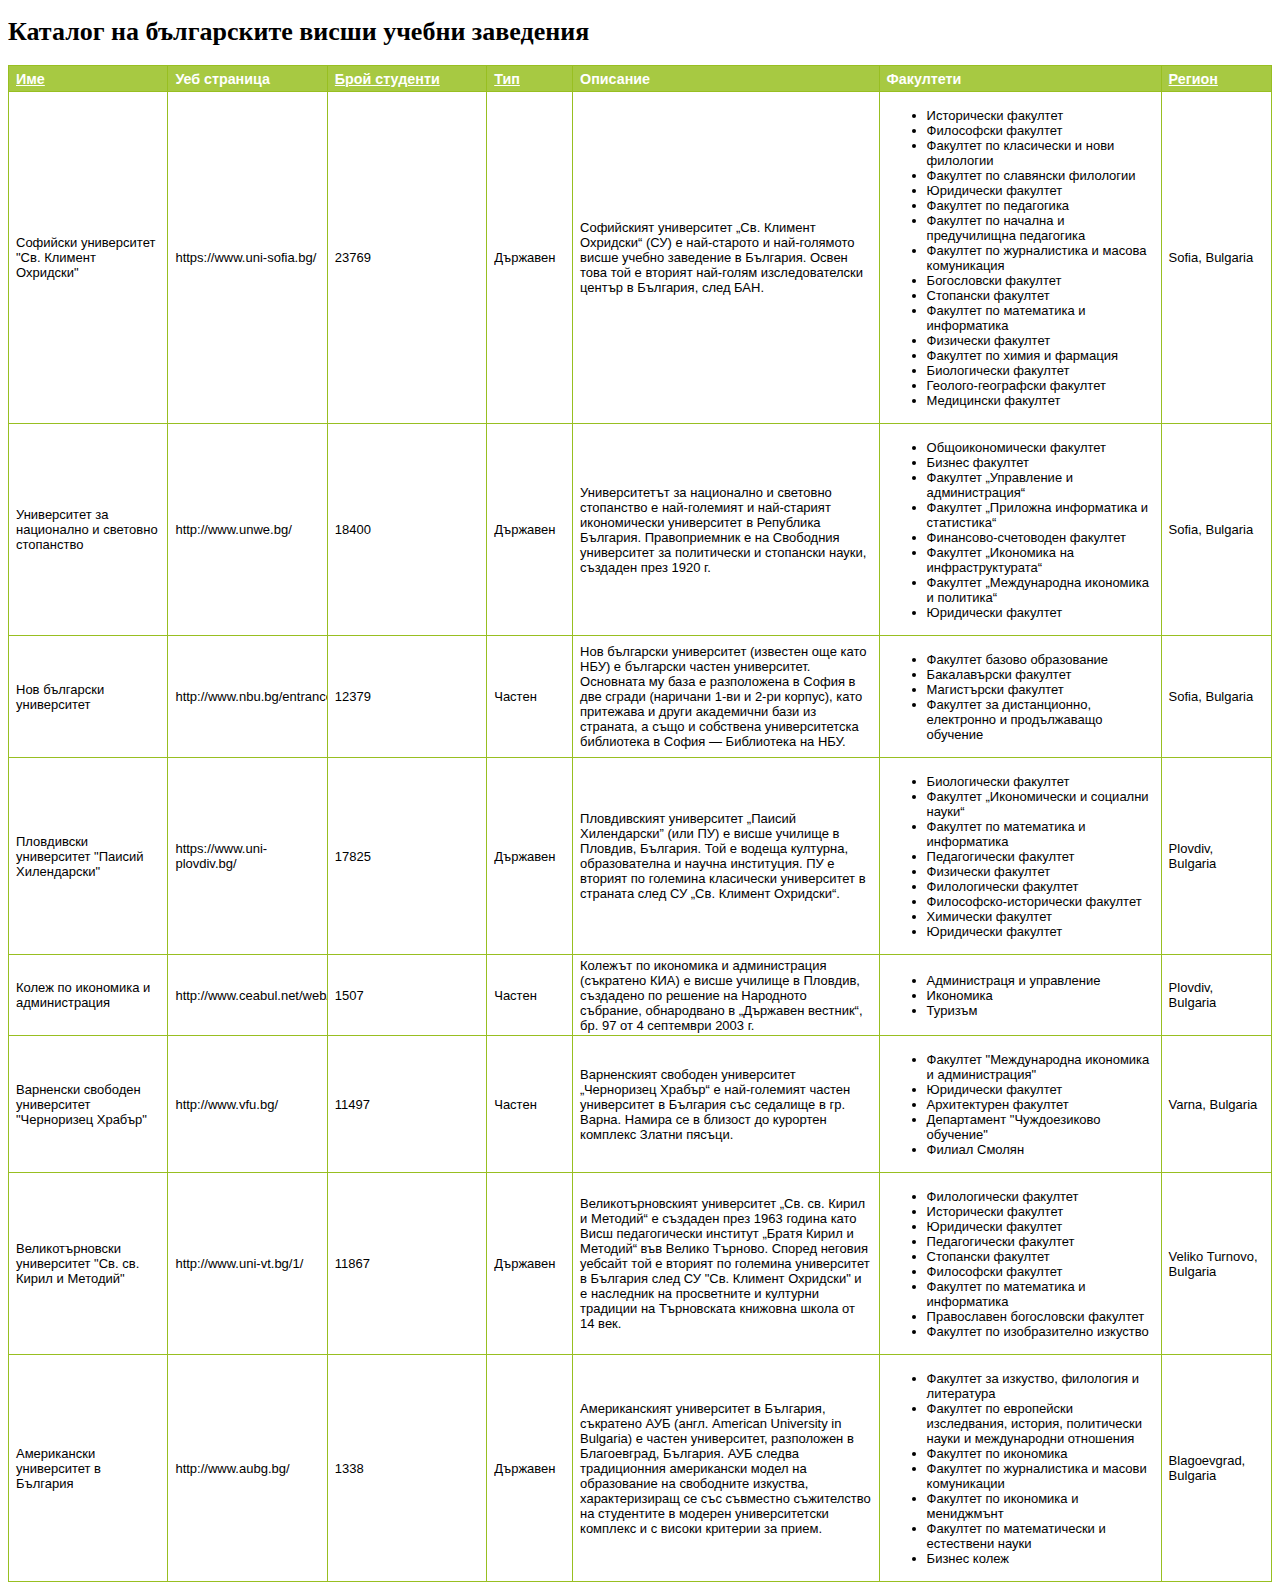
==== index.html @ 9c3a9fad "initial commit" ====
<!DOCTYPE html>
<html>                                                                                                                                      
	<head>                                                                                                                                  
		<meta charset="UTF-8">                                                                       
		<title>Унивеситети</title>                                                                                                         
		<link rel="stylesheet" type="text/css" href="style.css">
		<script src="jquery-1.10.2.min.js"></script>
		<script src="sorttable.js"></script>
		<script src="xslt.js"></script>
		<script>
		window.onload = function() {
			new Transformation().setXml("08_content.xml")
				.setXslt("08_transformation.xsl").transform("table-div");
		}
		</script>
	</head>                                                                                                                                 
	<body>                                                                                                                                  
		<h1>Каталог на българските висши учебни заведения</h1>                                                                                 
		<div id="table-div">  
		</div>  
	</body>        
	<script type="text/javascript">
		$(document).ready(function(){
			alert("Open with Mozilla Firefox or open the ready index_nojs.html");
		});
	</script>
</html>
---- style.css ----
@CHARSET "UTF-8";

html {
	font-size:13px;
}

#universities {
	font-family: Helvetica, "Trebuchet MS", Arial, sans-serif;
	width: 100%;
	border-collapse: collapse;
	table-layout:fixed;
}

#universities td,#universities th {
	font-size: 1em;
	border: 1px solid #98bf21;
	padding: 3px 7px 2px 7px;
	overflow: hidden; 
}

#universities th {
	font-size: 1.1em;
	text-align: left;
	padding-top: 5px;
	padding-bottom: 4px;
	background-color: #A7C942;
	color: #ffffff;
}

#universities tr.alt td {
	color: #000000;
	background-color: #EAF2D3;
}

a {
	color: #669999;
}

#universities th a {
	color: #ffffff;
}

.show_hide {
	cursor:pointer;
}

a:hover {
	
}

a:visited {
	
}
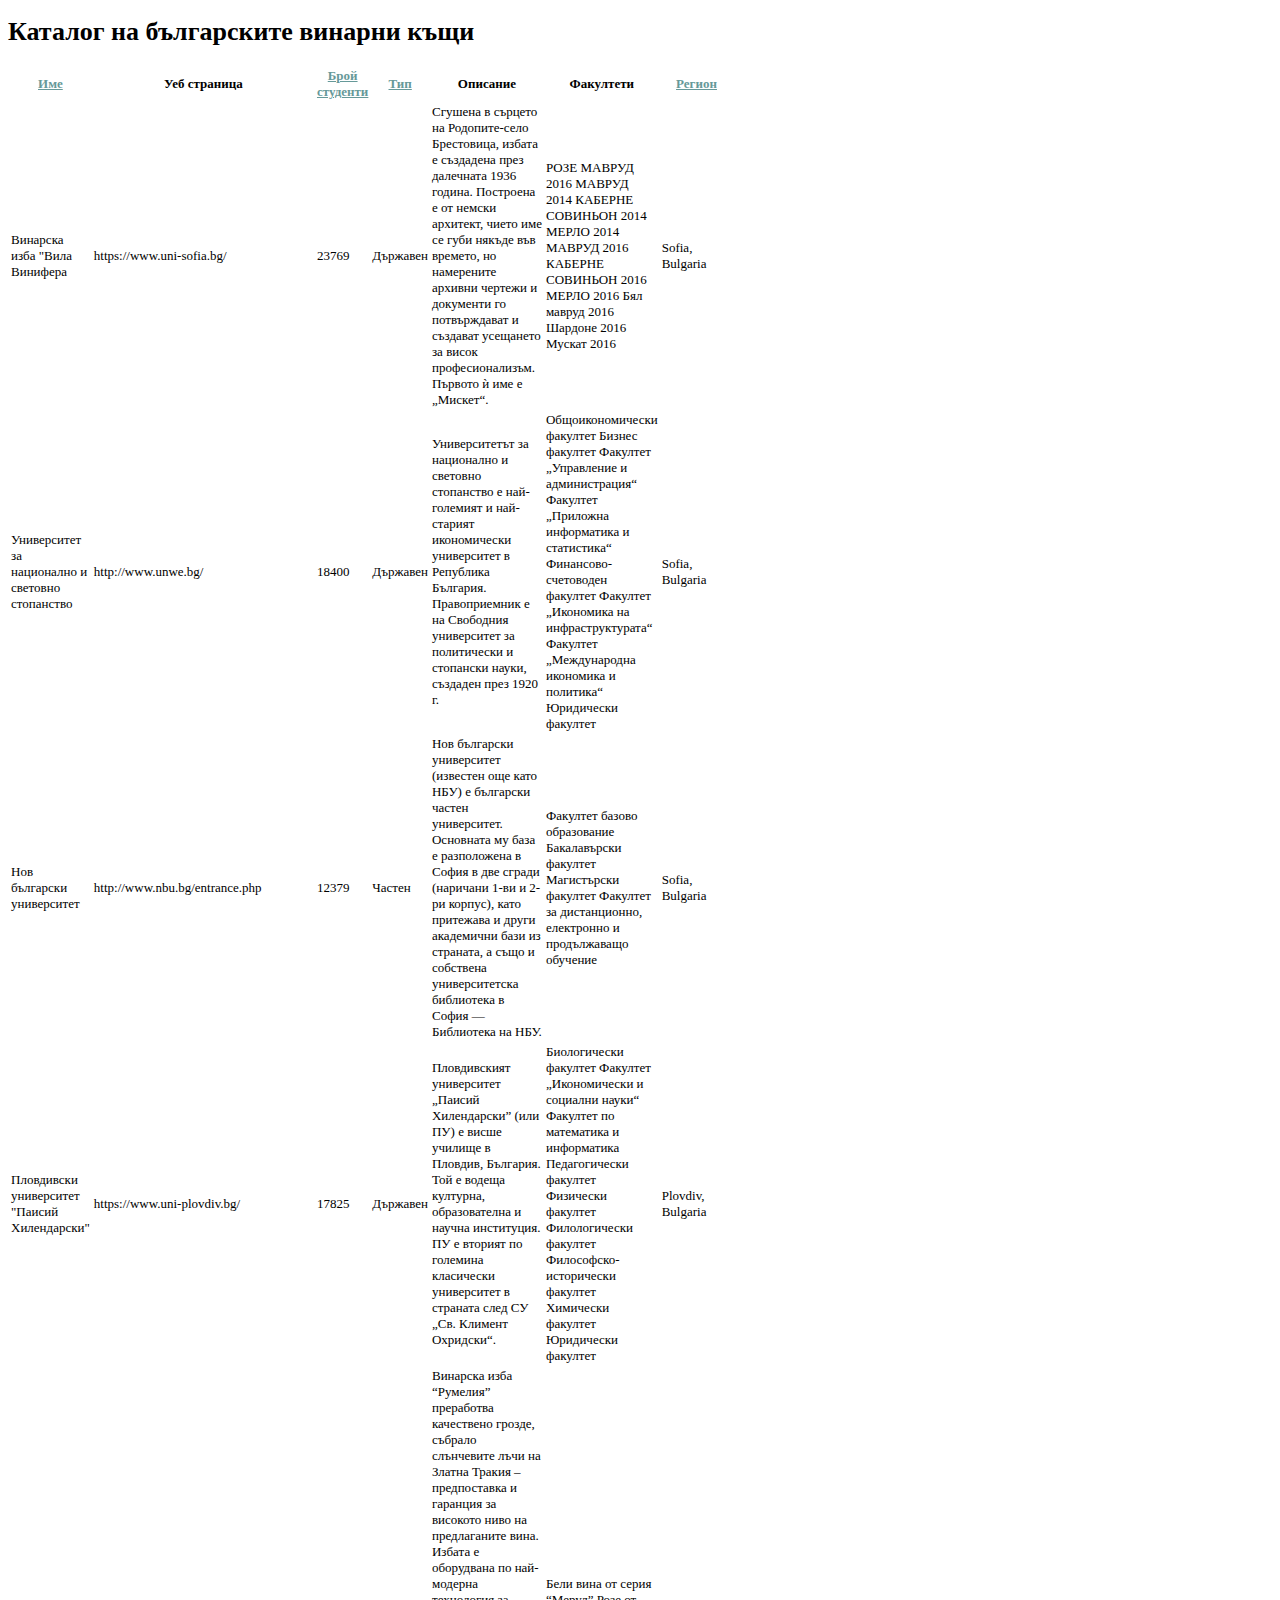
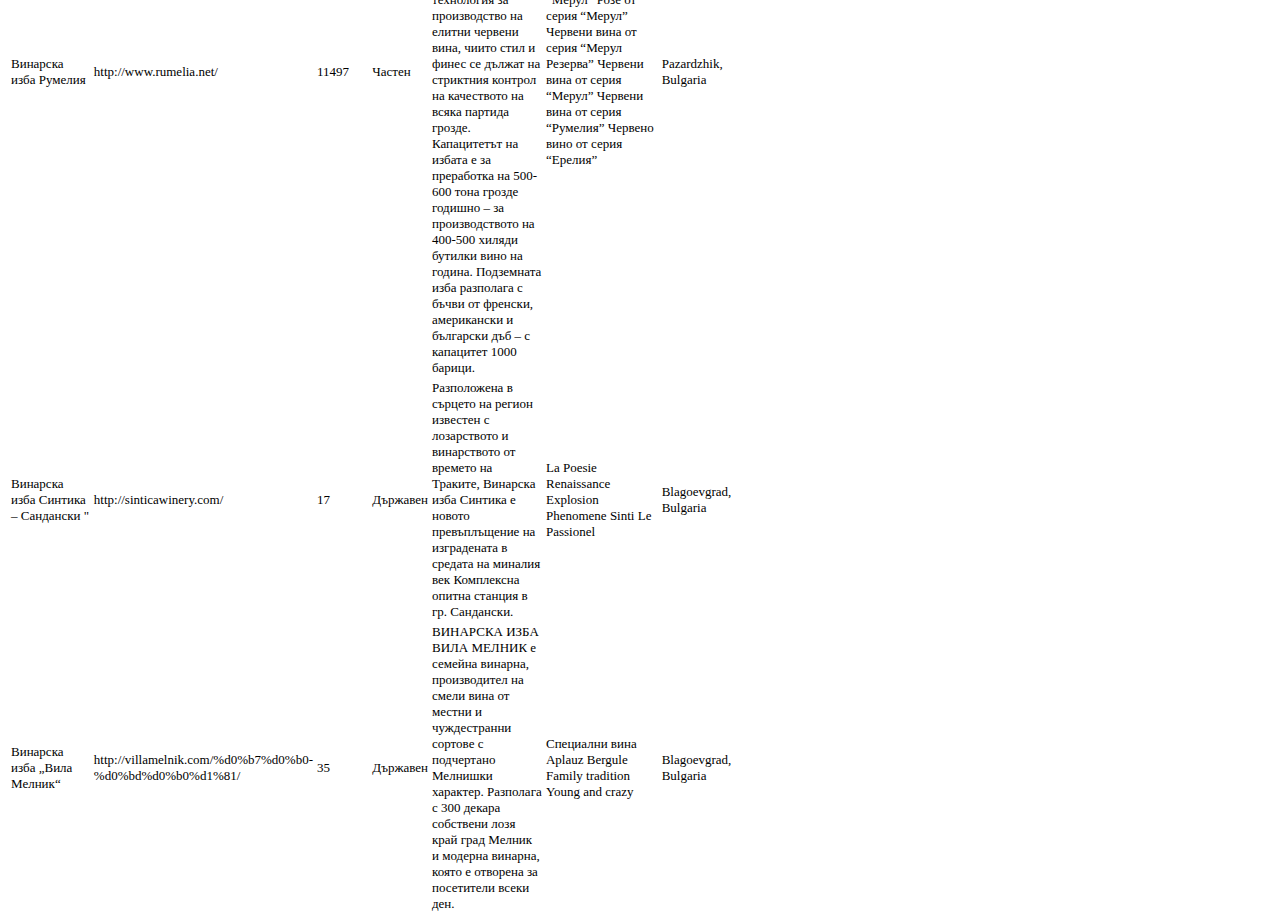
==== commit 9bf62d66: "fixed names in other files" ====
--- a/index.html
+++ b/index.html
@@ -2,7 +2,7 @@
 <html>                                                                                                                                      
 	<head>                                                                                                                                  
 		<meta charset="UTF-8">                                                                       
-		<title>Унивеситети</title>                                                                                                         
+		<title>Винарни къщи</title>                                                                                                         
 		<link rel="stylesheet" type="text/css" href="style.css">
 		<script src="jquery-1.10.2.min.js"></script>
 		<script src="sorttable.js"></script>
@@ -15,7 +15,7 @@
 		</script>
 	</head>                                                                                                                                 
 	<body>                                                                                                                                  
-		<h1>Каталог на българските висши учебни заведения</h1>                                                                                 
+		<h1>Каталог на българските винарни къщи</h1>                                                                                 
 		<div id="table-div">  
 		</div>  
 	</body>        
--- a/style.css
+++ b/style.css
@@ -4,21 +4,21 @@
 	font-size:13px;
 }
 
-#universities {
+#winehouses {
 	font-family: Helvetica, "Trebuchet MS", Arial, sans-serif;
 	width: 100%;
 	border-collapse: collapse;
 	table-layout:fixed;
 }
 
-#universities td,#universities th {
+#winehouses td,#winehouses th {
 	font-size: 1em;
 	border: 1px solid #98bf21;
 	padding: 3px 7px 2px 7px;
 	overflow: hidden; 
 }
 
-#universities th {
+#winehouses th {
 	font-size: 1.1em;
 	text-align: left;
 	padding-top: 5px;
@@ -27,7 +27,7 @@
 	color: #ffffff;
 }
 
-#universities tr.alt td {
+#winehouses tr.alt td {
 	color: #000000;
 	background-color: #EAF2D3;
 }
@@ -36,7 +36,7 @@
 	color: #669999;
 }
 
-#universities th a {
+#winehouses th a {
 	color: #ffffff;
 }
 
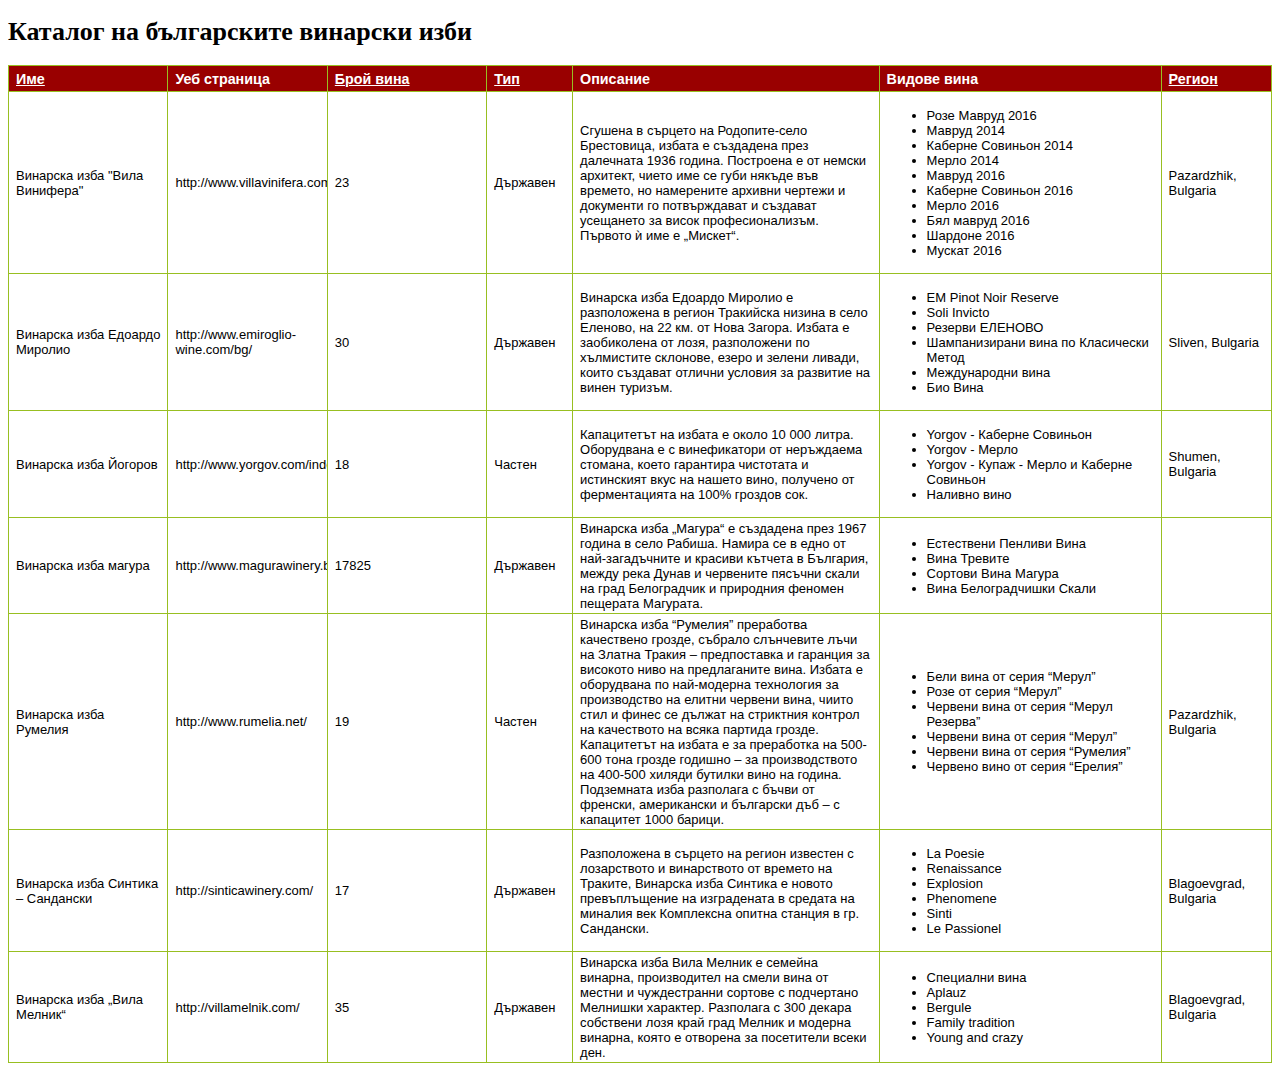
==== commit 9cc05327: "Changes for styling; fixing names" ====
--- a/index.html
+++ b/index.html
@@ -2,7 +2,7 @@
 <html>                                                                                                                                      
 	<head>                                                                                                                                  
 		<meta charset="UTF-8">                                                                       
-		<title>Винарни къщи</title>                                                                                                         
+		<title>Винарски изби</title>                                                                                                         
 		<link rel="stylesheet" type="text/css" href="style.css">
 		<script src="jquery-1.10.2.min.js"></script>
 		<script src="sorttable.js"></script>
@@ -15,7 +15,7 @@
 		</script>
 	</head>                                                                                                                                 
 	<body>                                                                                                                                  
-		<h1>Каталог на българските винарни къщи</h1>                                                                                 
+		<h1>Каталог на българските винарски изби</h1>                                                                                 
 		<div id="table-div">  
 		</div>  
 	</body>        
--- a/style.css
+++ b/style.css
@@ -23,7 +23,7 @@
 	text-align: left;
 	padding-top: 5px;
 	padding-bottom: 4px;
-	background-color: #A7C942;
+	background-color: #990000;
 	color: #ffffff;
 }
 
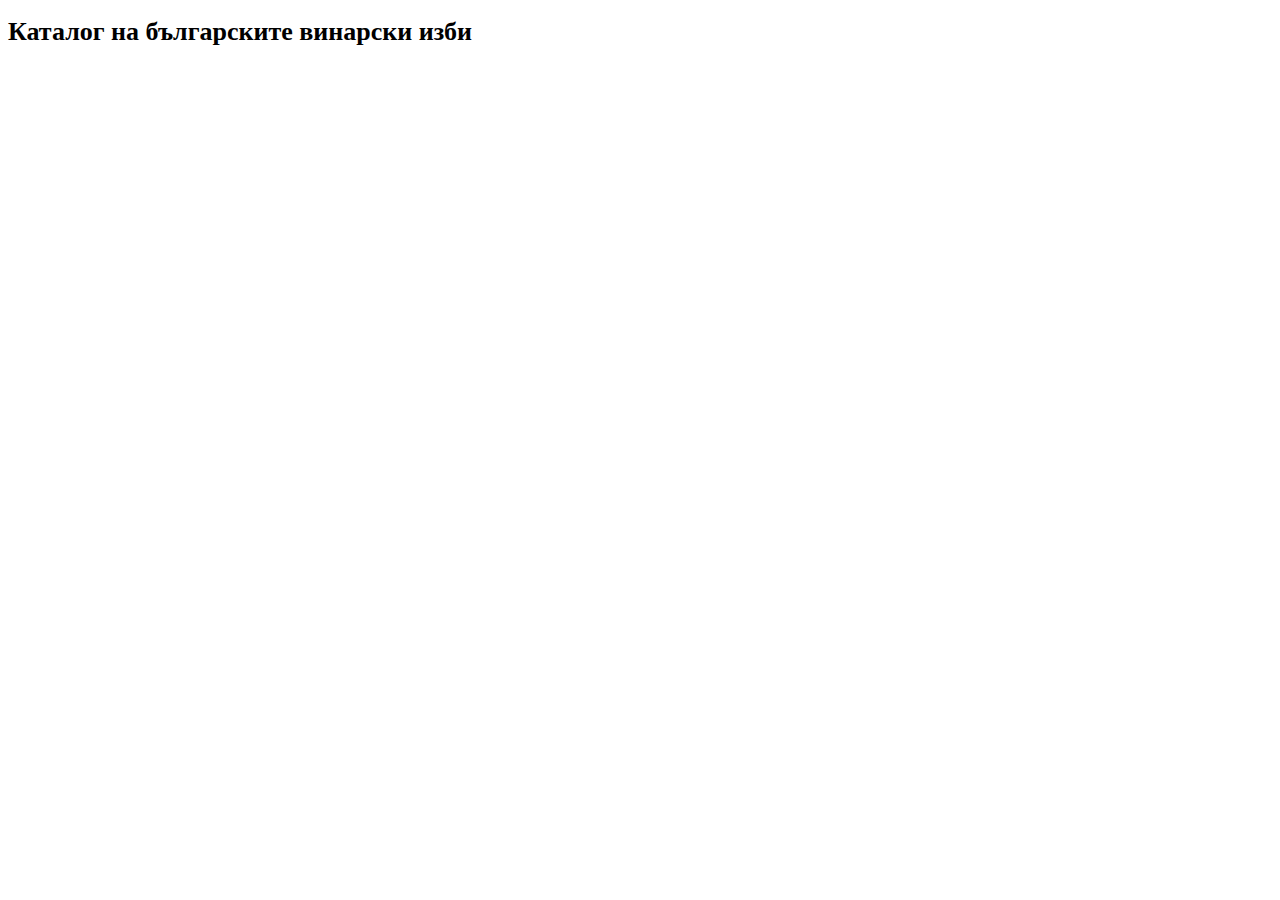
==== commit 64d62393: "change names of files" ====
--- a/index.html
+++ b/index.html
@@ -9,8 +9,8 @@
 		<script src="xslt.js"></script>
 		<script>
 		window.onload = function() {
-			new Transformation().setXml("08_content.xml")
-				.setXslt("08_transformation.xsl").transform("table-div");
+			new Transformation().setXml("06_content.xml")
+				.setXslt("06_transformation.xsl").transform("table-div");
 		}
 		</script>
 	</head>                                                                                                                                 
--- a/style.css
+++ b/style.css
@@ -13,7 +13,7 @@
 
 #winehouses td,#winehouses th {
 	font-size: 1em;
-	border: 1px solid #98bf21;
+	border: 2px solid #800000;
 	padding: 3px 7px 2px 7px;
 	overflow: hidden; 
 }
